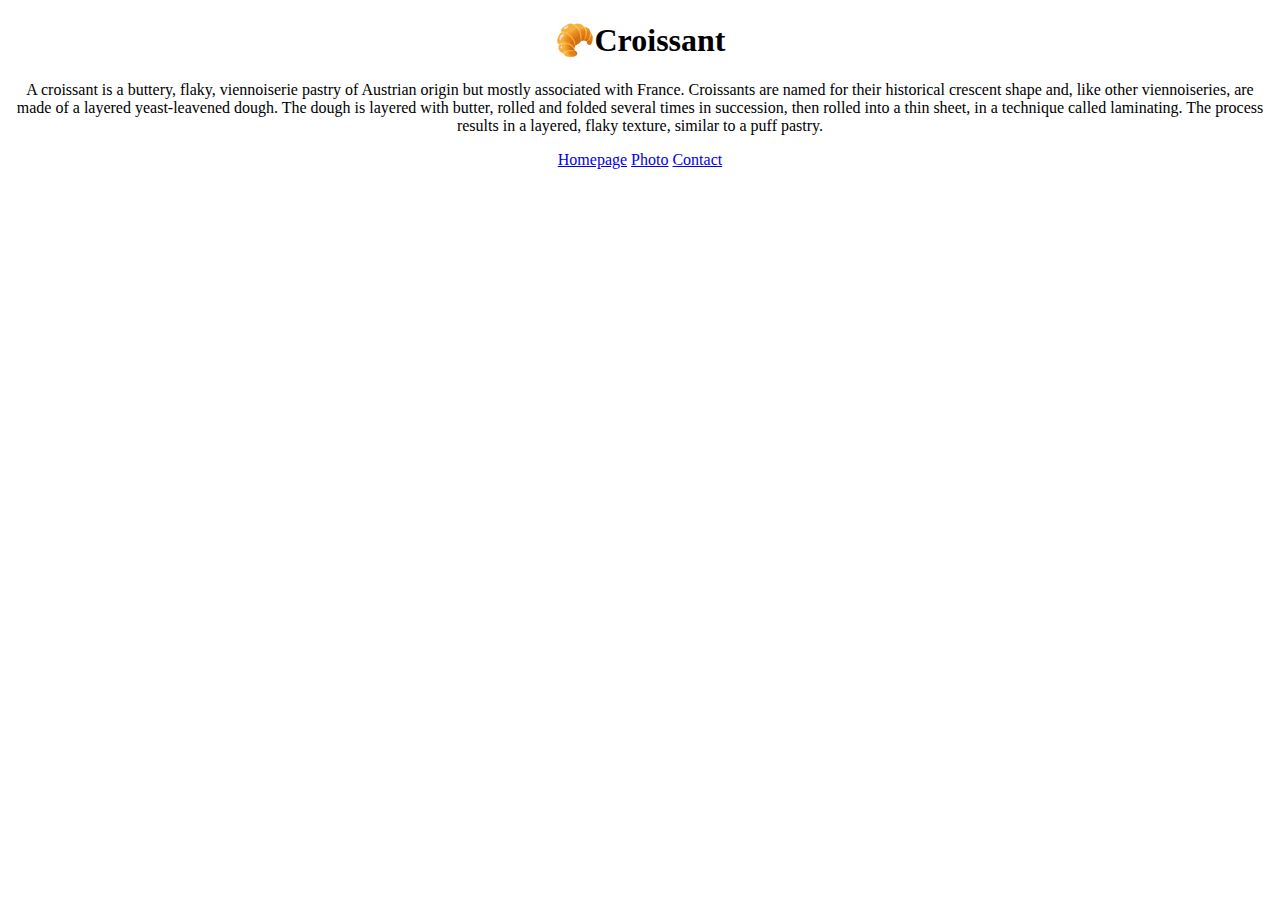
==== index.html @ 428427f1 "Croissant pages and links created" ====
<!DOCTYPE html>
<html lang="en">
<head>
    <meta charset="UTF-8">
    <meta http-equiv="X-UA-Compatible" content="IE=edge">
    <meta name="viewport" content="width=device-width, initial-scale=1.0">
    <title>Document</title>
    <link rel="stylesheet" href="src/styles.css" />
</head>
<body>
    <h1>🥐Croissant</h1>
    <p class="about">A croissant is a buttery, flaky, viennoiserie pastry of Austrian origin but mostly associated with France. Croissants are named for their historical crescent shape and, like other viennoiseries, are made of a layered yeast-leavened dough. The dough is layered with butter, rolled and folded several times in succession, then rolled into a thin sheet, in a technique called laminating. The process results in a layered, flaky texture, similar to a puff pastry.</p>
</body>
<footer class="links">
    <a href="/">Homepage</a>
    <a href="/photo.html">Photo</a>
    <a href="/contact.html"> Contact</a>
</footer>
</html>
---- src/styles.css ----
h1, p{
    text-align: center;

}
.about{
    text-align: center;
}
footer {
text-align: center;
display: block;

} 
.croissant-photo {
    max-width: 100%;
    display:block;
    border-radius: 10px;
}
p{
    display: block;
    margin-block-start: 1em;
    margin-block-end: 1em;
    margin-inline-start: 0px;
    margin-inline-end: 0px;
}
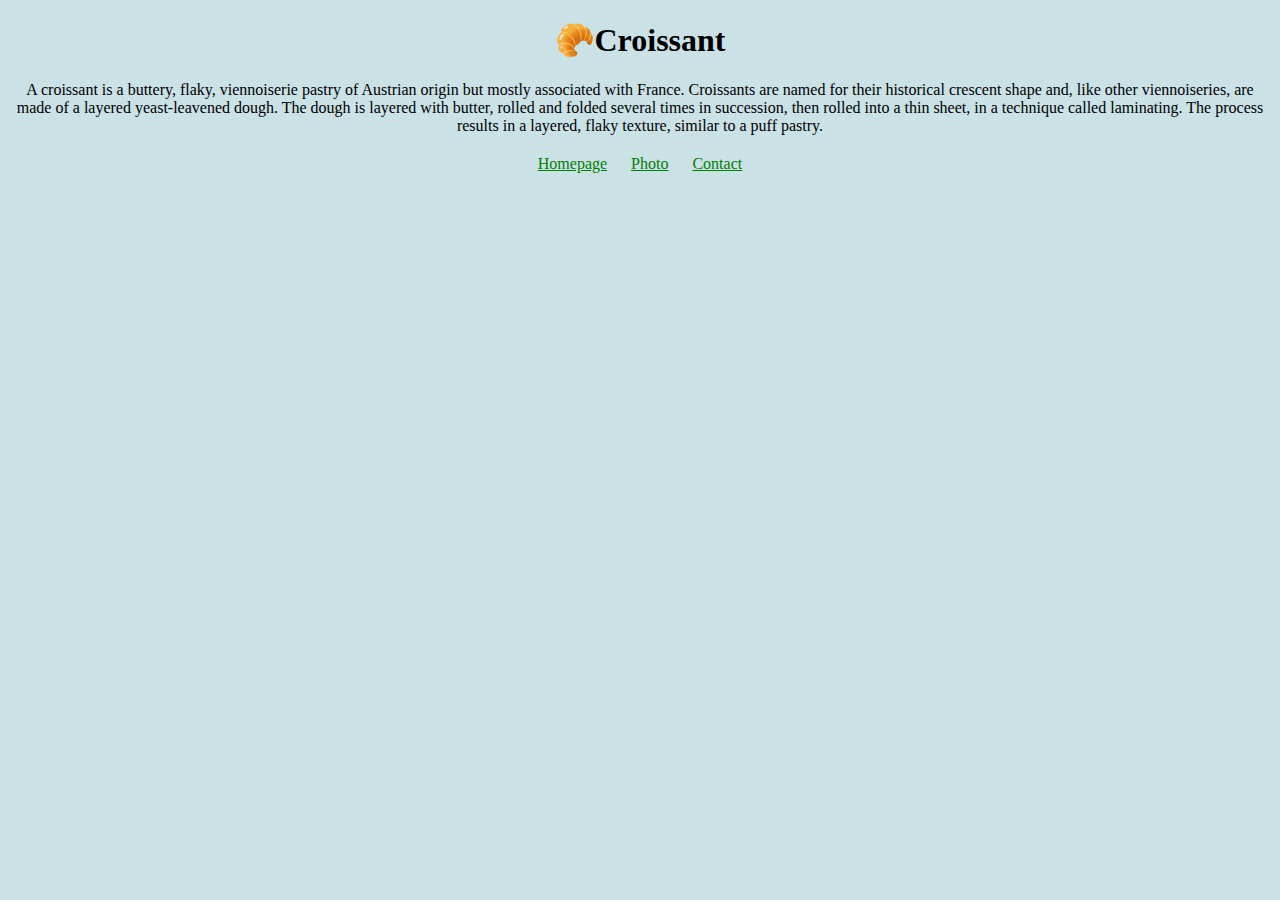
==== commit 804fa5b5: "fixes" ====
--- a/index.html
+++ b/index.html
@@ -1,19 +1,32 @@
 <!DOCTYPE html>
 <html lang="en">
-<head>
-    <meta charset="UTF-8">
-    <meta http-equiv="X-UA-Compatible" content="IE=edge">
-    <meta name="viewport" content="width=device-width, initial-scale=1.0">
-    <title>Document</title>
-    <link rel="stylesheet" href="src/styles.css" />
-</head>
-<body>
+  <head>
+    <meta charset="UTF-8" />
+    <meta http-equiv="X-UA-Compatible" content="IE=edge" />
+    <meta name="viewport" content="width=device-width, initial-scale=1.0" />
+    <meta
+      name="Description"
+      content="A croissant is a buttery, flaky, viennoiserie pastry of Austrian origin
+      but mostly associated with France."
+    />
+    <title>All about - Croissant</title>
+    <link rel="stylesheet" href="/src/styles.css" />
+  </head>
+  <body>
     <h1>🥐Croissant</h1>
-    <p class="about">A croissant is a buttery, flaky, viennoiserie pastry of Austrian origin but mostly associated with France. Croissants are named for their historical crescent shape and, like other viennoiseries, are made of a layered yeast-leavened dough. The dough is layered with butter, rolled and folded several times in succession, then rolled into a thin sheet, in a technique called laminating. The process results in a layered, flaky texture, similar to a puff pastry.</p>
-</body>
-<footer class="links">
-    <a href="/">Homepage</a>
-    <a href="/photo.html">Photo</a>
-    <a href="/contact.html"> Contact</a>
-</footer>
-</html>+    <p class="about">
+      A croissant is a buttery, flaky, viennoiserie pastry of Austrian origin
+      but mostly associated with France. Croissants are named for their
+      historical crescent shape and, like other viennoiseries, are made of a
+      layered yeast-leavened dough. The dough is layered with butter, rolled and
+      folded several times in succession, then rolled into a thin sheet, in a
+      technique called laminating. The process results in a layered, flaky
+      texture, similar to a puff pastry.
+    </p>
+  </body>
+  <footer class="links">
+    <a href="/" title="About Croissant">Homepage</a>
+    <a href="/photo.html" title="Croissant Photo">Photo</a>
+    <a href="/contact.html" title="Contact Us"> Contact</a>
+  </footer>
+</html>
--- a/src/styles.css
+++ b/src/styles.css
@@ -1,6 +1,11 @@
 h1, p{
     text-align: center;
 
+}
+body {
+    display: block;
+    background-color: rgb(202, 225, 230)
+    
 }
 .about{
     text-align: center;
@@ -8,12 +13,17 @@
 footer {
 text-align: center;
 display: block;
-
+margin-top: 20px;
 } 
+footer a {
+    margin: 0 10px;
+    color: green;
+}
 .croissant-photo {
     max-width: 100%;
     display:block;
     border-radius: 10px;
+    margin:0 auto;
 }
 p{
     display: block;
@@ -21,4 +31,4 @@
     margin-block-end: 1em;
     margin-inline-start: 0px;
     margin-inline-end: 0px;
-}+}
